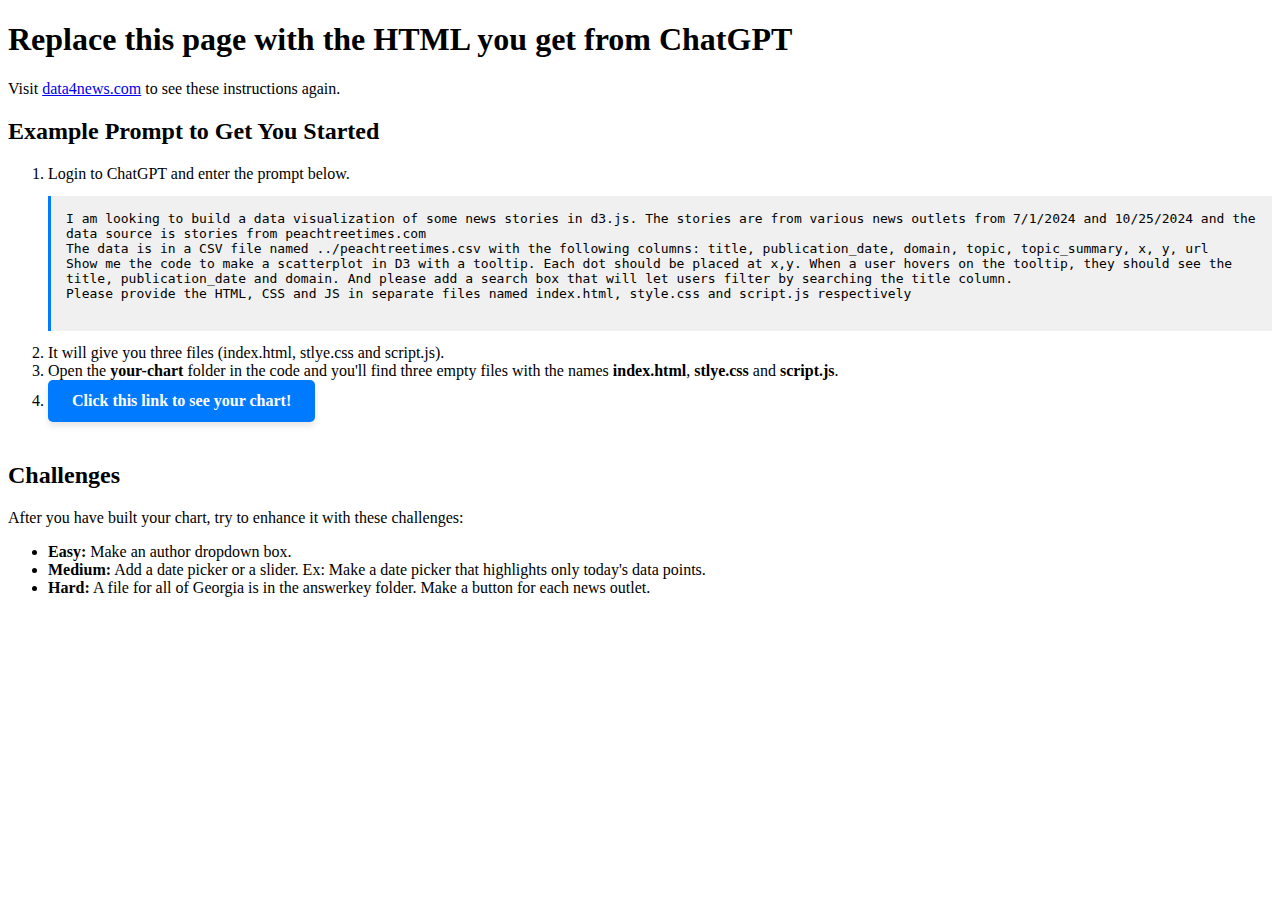
==== index.html @ aea9f19c "updates" ====
<!DOCTYPE html>
<html>
<head>
    <title>My HTML Page</title>
    <style>
    section {
        margin-bottom: 40px;
      }
      .example-prompt pre {
        background-color: #f0f0f0;
        padding: 15px;
      }
      
      .example-prompt .prompt {
        background-color: #f0f0f0;
        padding: 15px;
        border-left: 3px solid #007bff;
        font-family: monospace;
        overflow: auto; /* Ensures long text can be scrolled horizontally */
        white-space: pre-wrap; /* Keeps the formatting of the prompt but wraps text */
        word-wrap: break-word;
      }

      /* Button styling */
      .navigate-button {
          display: inline-block;
          padding: 12px 24px;
          background-color: #007bff;
          color: white;
          text-align: center;
          border-radius: 5px;
          text-decoration: none;
          font-size: 16px;
          font-weight: bold;
          transition: background-color 0.3s, box-shadow 0.3s;
          border: none;
          cursor: pointer;
          box-shadow: 0 4px 6px rgba(0, 0, 0, 0.1);
      }

      /* Hover effect */
      .navigate-button:hover {
          background-color: #0056b3;
          box-shadow: 0 6px 10px rgba(0, 0, 0, 0.15);
      }

      /* Active button state (when clicked) */
      .navigate-button:active {
          background-color: #003d82;
          box-shadow: 0 2px 4px rgba(0, 0, 0, 0.1);
      }

      /* Disabled state (if needed in the future) */
      .navigate-button:disabled {
          background-color: #cccccc;
          cursor: not-allowed;
          box-shadow: none;
      }

      /* Make the button more prominent on smaller screens */
      @media (max-width: 768px) {
          .navigate-button {
              font-size: 14px;
              padding: 10px 20px;
          }
      }

      </style>
</head>
<body>
    <h1>Replace this page with the HTML you get from ChatGPT</h1>
    <p> Visit <a href="http://data4news.com", target="_blank">data4news.com</a> to see these instructions again.</p>
    <section class="example-prompt">
        <h2>Example Prompt to Get You Started</h2>
        <ol>
          <li><a href="chat.openai.com"></a>Login to ChatGPT</a> and enter the prompt below.</li>
          <p class="prompt">I am looking to build a data visualization of some news stories in d3.js. The stories are from various news outlets from 7/1/2024 and 10/25/2024 and the data source is stories from peachtreetimes.com
The data is in a CSV file named ../peachtreetimes.csv with the following columns: title, publication_date, domain, topic, topic_summary, x, y, url
Show me the code to make a scatterplot in D3 with a tooltip. Each dot should be placed at x,y. When a user hovers on the tooltip, they should see the title, publication_date and domain. And please add a search box that will let users filter by searching the title column.
Please provide the HTML, CSS and JS in separate files named index.html, style.css and script.js respectively
          </p>
          <li>It will give you three files (index.html, stlye.css and script.js). </li>
          <li>Open the <strong>your-chart</strong> folder in the code and you'll find three empty files with the names <strong>index.html</strong>, <strong>stlye.css</strong> and <strong>script.js</strong>.</li>
          <li><a href="/your-chart/index.html" class="navigate-button">Click this link to see your chart!</a></li>
        </ol>
    </section>

    <!-- Challenges Section -->
    <section class="challenges-section">
        <h2>Challenges</h2>
        <p>After you have built your chart, try to enhance it with these challenges:</p>
        <ul>
            <li><strong>Easy:</strong> Make an author dropdown box.</li>
            <li><strong>Medium:</strong> Add a date picker or a slider. Ex: Make a date picker that highlights only today's data points.</li>
            <li><strong>Hard:</strong> A file for all of Georgia is in the answerkey folder. Make a button for each news outlet.</li>
        </ul>
    </section>

</body>
</html>
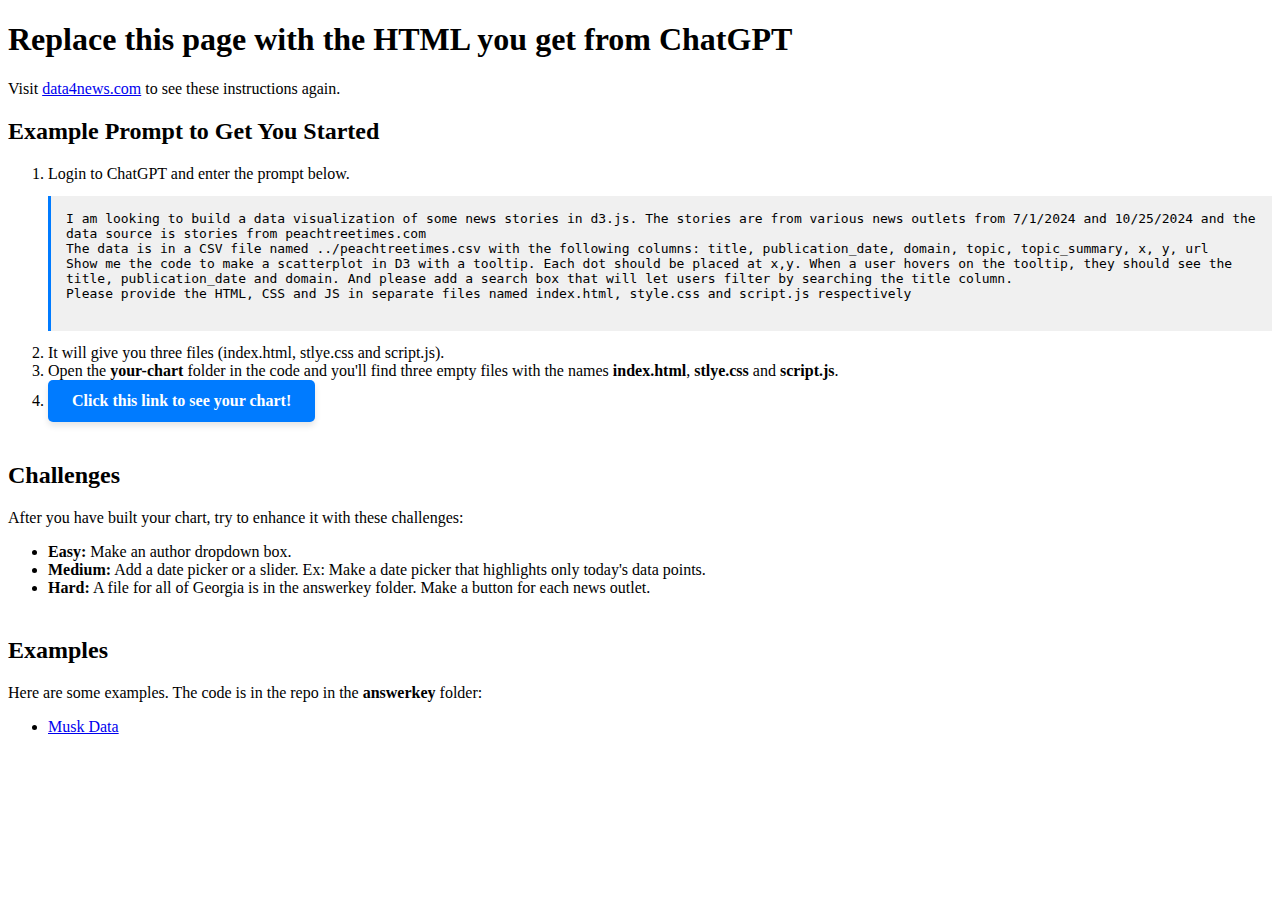
==== commit 06525f84: "update answer" ====
--- a/index.html
+++ b/index.html
@@ -96,5 +96,13 @@
         </ul>
     </section>
 
+    <!-- Examples Section -->
+    <section class="examples-section">
+        <h2>Examples</h2>
+        <p>Here are some examples. The code is in the repo in the <strong>answerkey</strong> folder:</p>
+        <ul>
+            <li><a href="answerkey/index.html" target="_blank">Musk Data</a></li>
+            <!-- <li><a href="peachtreetimes/index.html" target="_blank">Peachtreetimes Data</a></li>             -->
+        </ul>
 </body>
 </html>
